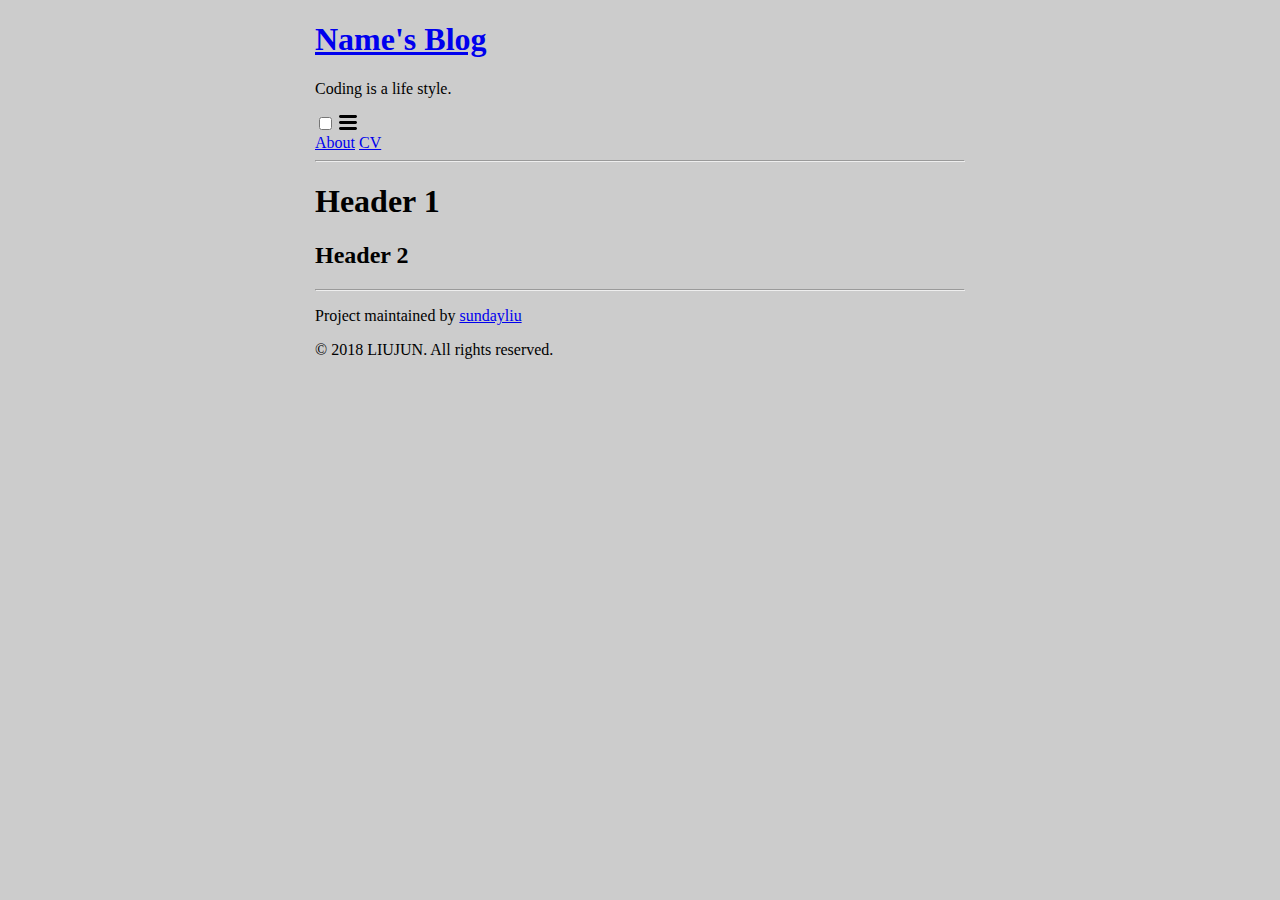
==== docs/midnight.html @ bff14d1b "midnight" ====
<!doctype html>
<html>
  <head>
    <meta charset="utf-8">
    <title>Theme-Midnight</title>
    <link rel="stylesheet" href="css/style.css">
  </head>
  <body>
    <header>
    <div class="wrapper">
    <div class="site-title">
        <h1><a href="/">Name's Blog</a></h1>
        <p>Coding is a life style.</p>
    </div>
    <nav class="site-nav">
        <input type="checkbox" id="nav-trigger" class="nav-trigger" />
        <label for="nav-trigger">
          <span class="menu-icon">
            <svg viewBox="0 0 18 15" width="18px" height="15px">
              <path d="M18,1.484c0,0.82-0.665,1.484-1.484,1.484H1.484C0.665,2.969,0,2.304,0,1.484l0,0C0,0.665,0.665,0,1.484,0 h15.032C17.335,0,18,0.665,18,1.484L18,1.484z M18,7.516C18,8.335,17.335,9,16.516,9H1.484C0.665,9,0,8.335,0,7.516l0,0 c0-0.82,0.665-1.484,1.484-1.484h15.032C17.335,6.031,18,6.696,18,7.516L18,7.516z M18,13.516C18,14.335,17.335,15,16.516,15H1.484 C0.665,15,0,14.335,0,13.516l0,0c0-0.82,0.665-1.483,1.484-1.483h15.032C17.335,12.031,18,12.695,18,13.516L18,13.516z"/>
            </svg>
          </span>
        </label>
        <div class="trigger">
          <a class="page-link" href="/about/">About</a>
          <a class="page-link" href="/cv/">CV</a>
        </div>
    </nav>
    <hr>
    </header>
    <main class="page-content">
    <div class="wrapper">
    <h1>Header 1</h1>
    <h2>Header 2</h2>
    </div>
    </main>
    <footer>
      <div class="wrapper">
        <hr>
        <p>Project maintained by <a href="https://github.com/sundayliu">sundayliu</a></p>
        <p>&copy; 2018 LIUJUN. All rights reserved.</p>
      </div>
    </footer>
  </body>
</html>
---- docs/css/style.css ----
body{
    background:#ccc;
}

.wrapper {
  max-width:650px;
  margin:0 auto;
  position:relative;
  padding: 0 20px;
}
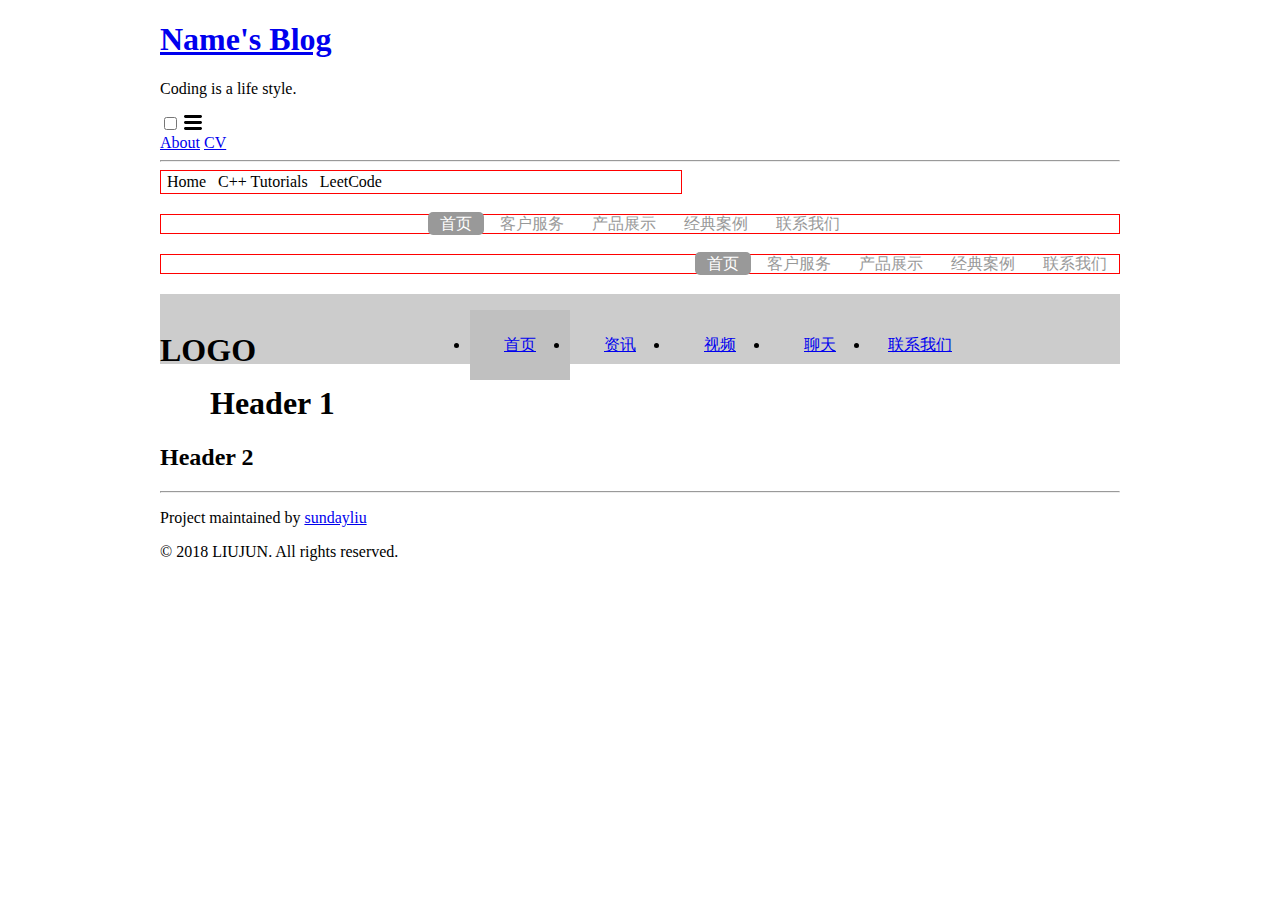
==== commit e973e628: "nav" ====
--- a/docs/midnight.html
+++ b/docs/midnight.html
@@ -30,6 +30,41 @@
     </header>
     <main class="page-content">
     <div class="wrapper">
+    <nav class="sample-1">
+    <ul>
+      <li>Home</li>
+      <li>C++ Tutorials</li>
+      <li>LeetCode</li>
+    </ul>
+    </nav>
+    <nav class="sample-2 center">
+    <ul> 
+        <li class="current"><a href="#">首页</a></li> 
+        <li><a href="#">客户服务</a></li> 
+        <li><a href="#">产品展示</a></li> 
+        <li><a href="#">经典案例</a></li> 
+        <li><a href="#">联系我们</a></li> 
+    </ul> 
+    </nav>
+    <nav class="sample-2 right">
+    <ul> 
+        <li class="current"><a href="#">首页</a></li> 
+        <li><a href="#">客户服务</a></li> 
+        <li><a href="#">产品展示</a></li> 
+        <li><a href="#">经典案例</a></li> 
+        <li><a href="#">联系我们</a></li> 
+    </ul> 
+    </nav>
+    <nav class="sample-3">
+    <h1 class="logo">LOGO</h1>
+    <ul class="link">
+        <li class="active"><a href="###">首页</a></li>
+        <li><a href="###">资讯</li>
+        <li><a href="###">视频</a></li>
+        <li><a href="###">聊天</a></li>
+        <li><a href="###">联系我们</a></li>
+    </ul>
+    </nav>
     <h1>Header 1</h1>
     <h2>Header 2</h2>
     </div>
--- a/docs/css/style.css
+++ b/docs/css/style.css
@@ -1,10 +1,175 @@
 body{
-    background:#ccc;
+    margin:0;
+    padding:0;
 }
 
 .wrapper {
-  max-width:650px;
+  max-width:960px;
   margin:0 auto;
   position:relative;
   padding: 0 20px;
+}
+
+
+
+
+nav.sample-1{
+    border:1px solid #F00;
+    width:520px;
+    overflow:hidden;  // 内容会被修剪，并且其余内容是不可见的
+}
+
+nav.sample-1 ul{
+    padding:0; 
+    margin:0;
+}
+
+nav.sample-1 li{
+    padding:0; 
+    margin:0;
+    list-style:none;
+    line-height:22px;
+    float:left;
+    padding:0 6px;
+}
+
+nav.sample-2{
+    border:1px solid #F00;
+    margin:20px 0;
+    position:relative;
+}
+
+nav.sample-2 ul{
+    margin:0;
+    padding:0;
+}
+
+
+
+nav.sample-2 li{
+    margin 0 5px 10px 0;
+    padding:0;
+    list-style:none;
+    display:inline-block;
+}
+
+nav.sample-2 a{
+    padding: 3px 12px; 
+    text-decoration: none; 
+    color: #999; 
+    line-height: 100%; 
+}
+
+nav.sample-2 .current a { 
+background: #999; 
+color: #fff; 
+border-radius: 5px; 
+} 
+
+nav.sample-2 a:hover{
+    color: #d0d0d0; 
+}
+
+nav.sample-2.center ul{
+    margin:0;
+    padding:0;
+    text-align:center;
+}
+
+nav.sample-2.right ul{
+    margin:0;
+    padding:0;
+    text-align:right;
+}
+
+nav.sample-3{
+width: 100%;
+height: 70px;
+background-color: #CCCCCC;
+}
+
+.logo{
+width: 50px;
+height: 70px;
+float: left;
+line-height: 70px;
+}
+.link{
+width: 650px;
+height: 70px;	
+line-height: 70px;	/*行间居中*/
+float: right;
+}
+.link li{
+width: 100px;
+float: left;
+text-align: center;	/*文字居中*/
+}
+.link a{
+display: block; /*块极化元素*/
+}
+.link a:hover,
+.active{
+background-color: #C0C0C0; /*鼠标移入链接时,li的背景色变化*/
+}
+
+@media screen and (max-width: 1024px) { 
+nav.sample-2{
+    position:relative;
+    min-height:40px;
+}
+
+nav.sample-2 ul{
+    width:180px;
+    padding:5px;
+    position:absolute;
+    top:0;
+    left:0;
+    border:solid 1px #aaa;
+    background: #fff url(images/menu.png) no-repeat 10px 11px; 
+    border-radius: 5px; 
+    box-shadow: 0 1px 2px rgba(0,0,0,.3); 
+}
+
+nav.sample-2 li{
+    display:none;
+    margin:0;
+}
+
+nav.sample-2 .current{
+    display: block;
+}
+
+nav.sample-2 a{
+    display: block; 
+    padding: 5px 5px 5px 32px; 
+    text-align: left; 
+}
+
+nav.sample-2 .current a{
+    background: none; 
+    color: #666; 
+}
+
+nav.sample-2 ul:hover{
+    display: block; 
+    margin: 0 0 5px; 
+}
+
+nav.sample-2 ul:hover .current { 
+background: url(images/check.png) no-repeat 10px 7px; 
+}
+
+nav.sample-2.right ul{
+    left: auto; 
+    right: 0; 
+}
+
+nav.sample-2.center ul{
+    left: 50%; 
+    margin-left: -90px; 
+}
+
+
+
 }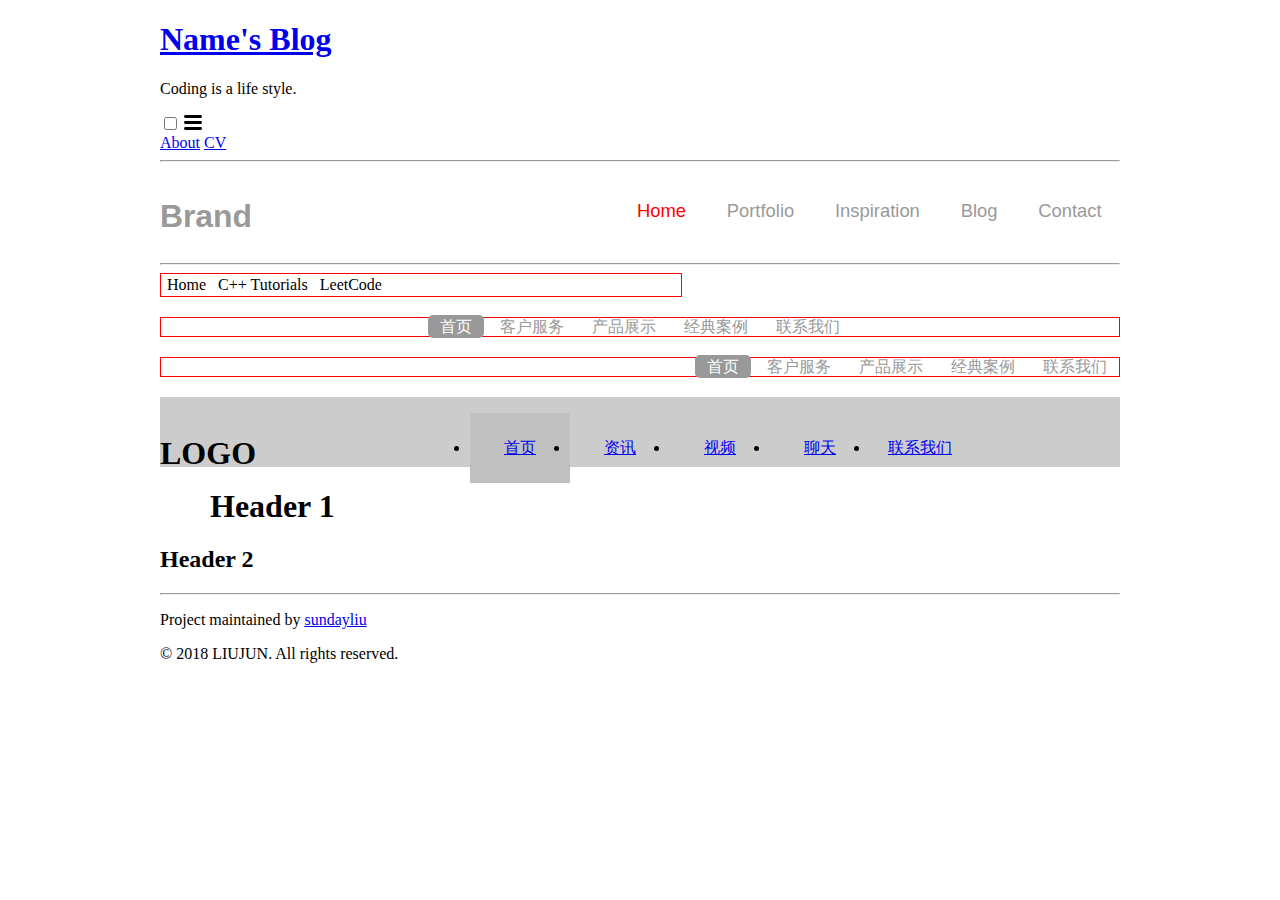
==== commit e55c418b: "navbar" ====
--- a/docs/midnight.html
+++ b/docs/midnight.html
@@ -27,9 +27,24 @@
         </div>
     </nav>
     <hr>
+    
     </header>
+    
     <main class="page-content">
     <div class="wrapper">
+    <div id="navgation-1">
+    <h1 id="brand">Brand</h1>
+    <nav class="test-1">
+        <ul>
+          <li><a  class="current" href="#">Home</a></li>
+          <li><a href="#">Portfolio</a></li>
+          <li><a href="#">Inspiration</a></li>
+          <li><a href="#">Blog</a></li>
+          <li><a href="#">Contact</a></li> 
+        </ul>
+    </nav>
+    <hr>
+    </div>
     <nav class="sample-1">
     <ul>
       <li>Home</li>
--- a/docs/css/style.css
+++ b/docs/css/style.css
@@ -1,6 +1,7 @@
-body{
-    margin:0;
-    padding:0;
+// reset 
+body, div, ul, li, a, h1  {padding: 0; margin: 0; font-size: 100%;}
+hr{
+    clear:both;
 }
 
 .wrapper {
@@ -10,6 +11,47 @@
   padding: 0 20px;
 }
 
+#navgation-1 #brand  {font-family: sans-serif; font-size: 1.99em; line-height: 50px; float: left; color: #999;}
+
+nav.test-1 {width:100%; text-align: center;}
+
+nav.test-1 ul {float: right; line-height: 3.125em;}
+
+nav.test-1 li {list-style:none; display: inline-block;}
+
+nav.test-1 a {text-decoration: none; padding: .625em 1em; font-size: 115%; color: #999; font-family: sans-serif;}
+
+nav.test-1 a:hover {color:#c00;}
+
+nav.test-1 .current  {color: rgb(255,0,0)}
+@media screen and (max-width: 768px) {
+    #navgation-1 #brand  {margin-top: -1.571em;} /* Keeps #brand at the top of Header */
+    nav.test-1 {}
+    nav.test-1 ul {float: none; margin-top: 3.125em; background: #c00;}
+    nav.test-1 li {display: inline;}
+    nav.test-1 a {color: #ddd;}
+    nav.test-1 li a:hover {
+    background: rgba(76,0,0,.1);
+    color: #fff;
+  }
+  nav.test-1 .current  {color: #fff;}
+}
+
+@media (max-width: 500px)  {
+  nav.test-1 li a {
+    display: block;
+    border-top: 1px solid rgba(255,255,255,.1);
+    border-bottom: 1px solid rgba(0,0,0,.1);
+    padding: .15em;
+    font-size: 120%;
+  }
+  
+  nav.test-1 li a:hover {
+    background: rgba(76,0,0,.1)
+  }
+  
+  nav.test-1 .current  {color: #fff;}
+}
 
 
 
